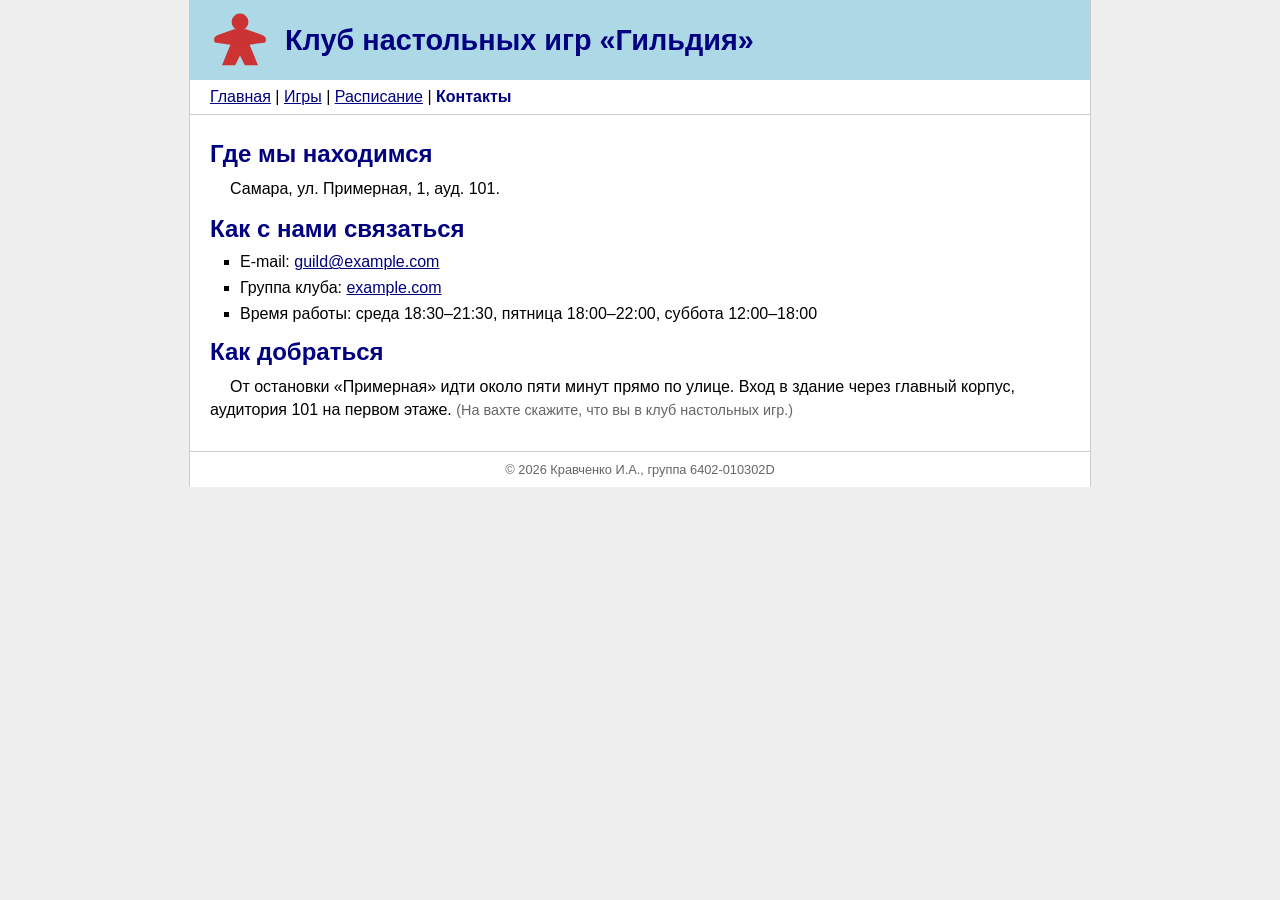
==== lab2/contacts.html @ ca30f474 "lab2: структура страниц и картинки" ====
<!DOCTYPE html>
<html lang="ru">
<head>
  <meta charset="UTF-8">
  <title>Контакты — Клуб «Гильдия»</title>
  <link rel="stylesheet" href="css/style.css">
</head>
<body>
  <div id="wrapper">
    <header id="header">
      <img src="images/meeple.svg" alt="Логотип клуба" class="logo">
      <h1>Клуб настольных игр «Гильдия»</h1>
    </header>
    <nav>
      <a href="index.html">Главная</a> |
      <a href="games.html">Игры</a> |
      <a href="schedule.html">Расписание</a> |
      <a href="contacts.html" class="active">Контакты</a>
    </nav>
    <main>
      <h2>Где мы находимся</h2>
      <p>Самара, ул. Примерная, 1, ауд. 101.</p>

      <h2>Как с нами связаться</h2>
      <ul class="contacts">
        <li>E-mail: <a href="mailto:guild@example.com">guild@example.com</a></li>
        <li>Группа клуба: <a href="https://example.com">example.com</a></li>
        <li>Время работы: среда 18:30–21:30, пятница 18:00–22:00, суббота 12:00–18:00</li>
      </ul>

      <h2>Как добраться</h2>
      <p>
        От остановки «Примерная» идти около пяти минут прямо по улице. Вход в здание через
        главный корпус, аудитория 101 на первом этаже.
        <span class="note">(На вахте скажите, что вы в клуб настольных игр.)</span>
      </p>
    </main>
    <footer>© 2026 Кравченко И.А., группа 6402-010302D</footer>
  </div>
</body>
</html>
---- lab2/css/style.css ----
/* общее */
* {
  margin: 0;
  padding: 0;
}

body {
  font-family: Arial, sans-serif;
  font-size: 16px;
  background-color: #eeeeee;
  color: black;
}

#wrapper {
  width: 900px;
  margin: 0 auto;
  background-color: white;
  border-left: 1px solid #cccccc;
  border-right: 1px solid #cccccc;
}

p {
  margin-bottom: 10px;
  line-height: 1.4;
}

ul,
ol {
  margin: 0 0 10px 30px;
}

li {
  margin-bottom: 4px;
}

/* ссылки */
a {
  color: navy;
}

/* внешние ссылки */
a[target="_blank"] {
  color: maroon;
  font-weight: bold;
}

a:hover {
  color: red;
}

/* шапка */
#header {
  background-color: lightblue;
  padding: 10px 20px;
  overflow: hidden;
}

.logo {
  width: 60px;
  float: left;
  margin-right: 15px;
}

h1 {
  font-size: 1.8em;
  line-height: 60px;
  color: navy;
}

/* меню */
nav {
  padding: 8px 20px;
  border-bottom: 1px solid #cccccc;
}

nav a {
  text-decoration: underline;
}

.active {
  font-weight: bold;
  text-decoration: none;
}

/* контент */
main {
  padding: 10px 20px 20px 20px;
}

h2 {
  margin: 15px 0 10px 0;
  color: navy;
}

/* первый абзац после заголовка */
h2 + p {
  text-indent: 20px;
}

.note {
  font-size: 0.9em;
  color: #666666;
}

/* фото на главной */
.photo {
  width: 400px;
  border: 3px solid #cccccc;
}

/* список контактов */
.contacts > li {
  list-style-type: square;
  margin-bottom: 8px;
}

/* таблицы */
table {
  width: 100%;
  border-collapse: collapse;
  margin-bottom: 10px;
}

caption {
  font-weight: bold;
  margin-bottom: 5px;
}

th,
td {
  border: 1px solid black;
  padding: 5px 8px;
}

th {
  background-color: #cccccc;
  text-align: center;
}

/* строки через одну */
tr:nth-child(even) {
  background-color: rgb(255, 255, 200);
}

.left {
  text-align: left;
}

.center {
  text-align: center;
}

.right {
  text-align: right;
}

.yes {
  color: green;
  font-weight: bold;
}

.no {
  color: red;
}

/* подвал */
footer {
  font-size: 0.8em;
  color: #666666;
  text-align: center;
  border-top: 1px solid #cccccc;
  padding: 10px;
}
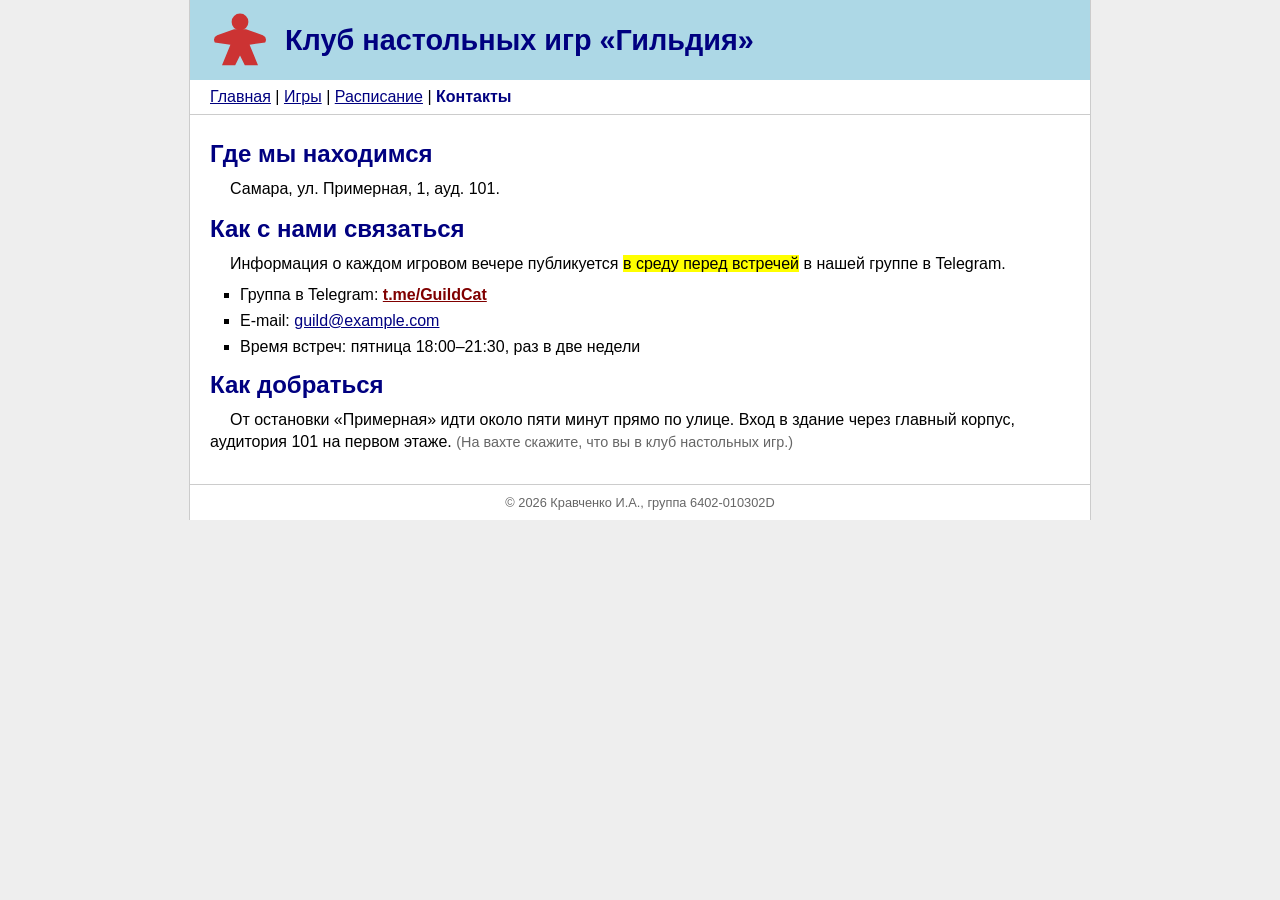
==== commit 16bf8d3b: "lab2: расписание по пятницам, каталог игр из таблицы, фото и Telegram" ====
--- a/lab2/contacts.html
+++ b/lab2/contacts.html
@@ -22,10 +22,14 @@
       <p>Самара, ул. Примерная, 1, ауд. 101.</p>
 
       <h2>Как с нами связаться</h2>
+      <p>
+        Информация о каждом игровом вечере публикуется <mark>в среду перед встречей</mark>
+        в нашей группе в Telegram.
+      </p>
       <ul class="contacts">
+        <li>Группа в Telegram: <a href="https://t.me/GuildCat" target="_blank">t.me/GuildCat</a></li>
         <li>E-mail: <a href="mailto:guild@example.com">guild@example.com</a></li>
-        <li>Группа клуба: <a href="https://example.com">example.com</a></li>
-        <li>Время работы: среда 18:30–21:30, пятница 18:00–22:00, суббота 12:00–18:00</li>
+        <li>Время встреч: пятница 18:00–21:30, раз в две недели</li>
       </ul>
 
       <h2>Как добраться</h2>
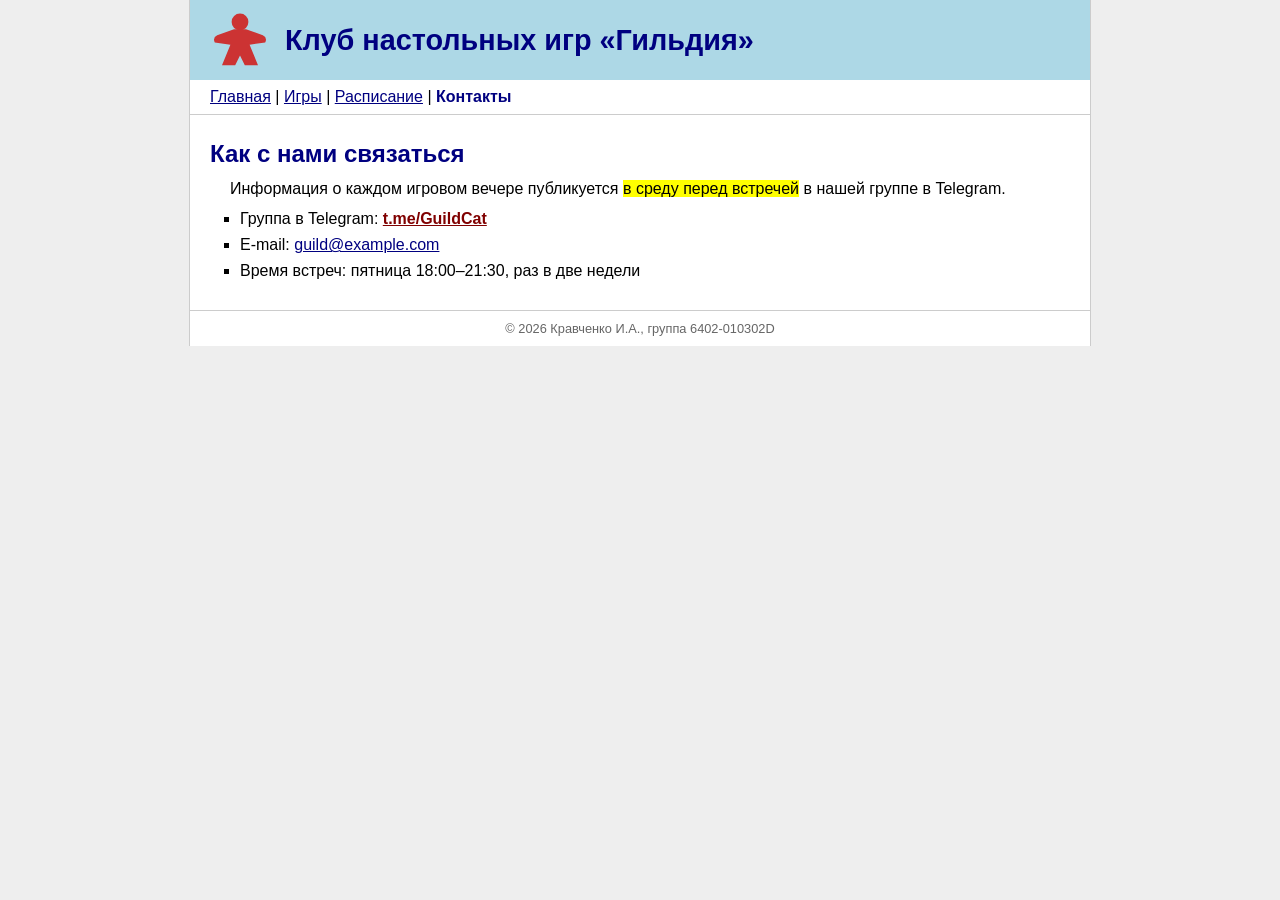
==== commit c5e27491: "lab2: убраны Tesera, ссылки на правила, адрес и фраза про бесплатный вход" ====
--- a/lab2/contacts.html
+++ b/lab2/contacts.html
@@ -18,9 +18,6 @@
       <a href="contacts.html" class="active">Контакты</a>
     </nav>
     <main>
-      <h2>Где мы находимся</h2>
-      <p>Самара, ул. Примерная, 1, ауд. 101.</p>
-
       <h2>Как с нами связаться</h2>
       <p>
         Информация о каждом игровом вечере публикуется <mark>в среду перед встречей</mark>
@@ -31,13 +28,6 @@
         <li>E-mail: <a href="mailto:guild@example.com">guild@example.com</a></li>
         <li>Время встреч: пятница 18:00–21:30, раз в две недели</li>
       </ul>
-
-      <h2>Как добраться</h2>
-      <p>
-        От остановки «Примерная» идти около пяти минут прямо по улице. Вход в здание через
-        главный корпус, аудитория 101 на первом этаже.
-        <span class="note">(На вахте скажите, что вы в клуб настольных игр.)</span>
-      </p>
     </main>
     <footer>© 2026 Кравченко И.А., группа 6402-010302D</footer>
   </div>
